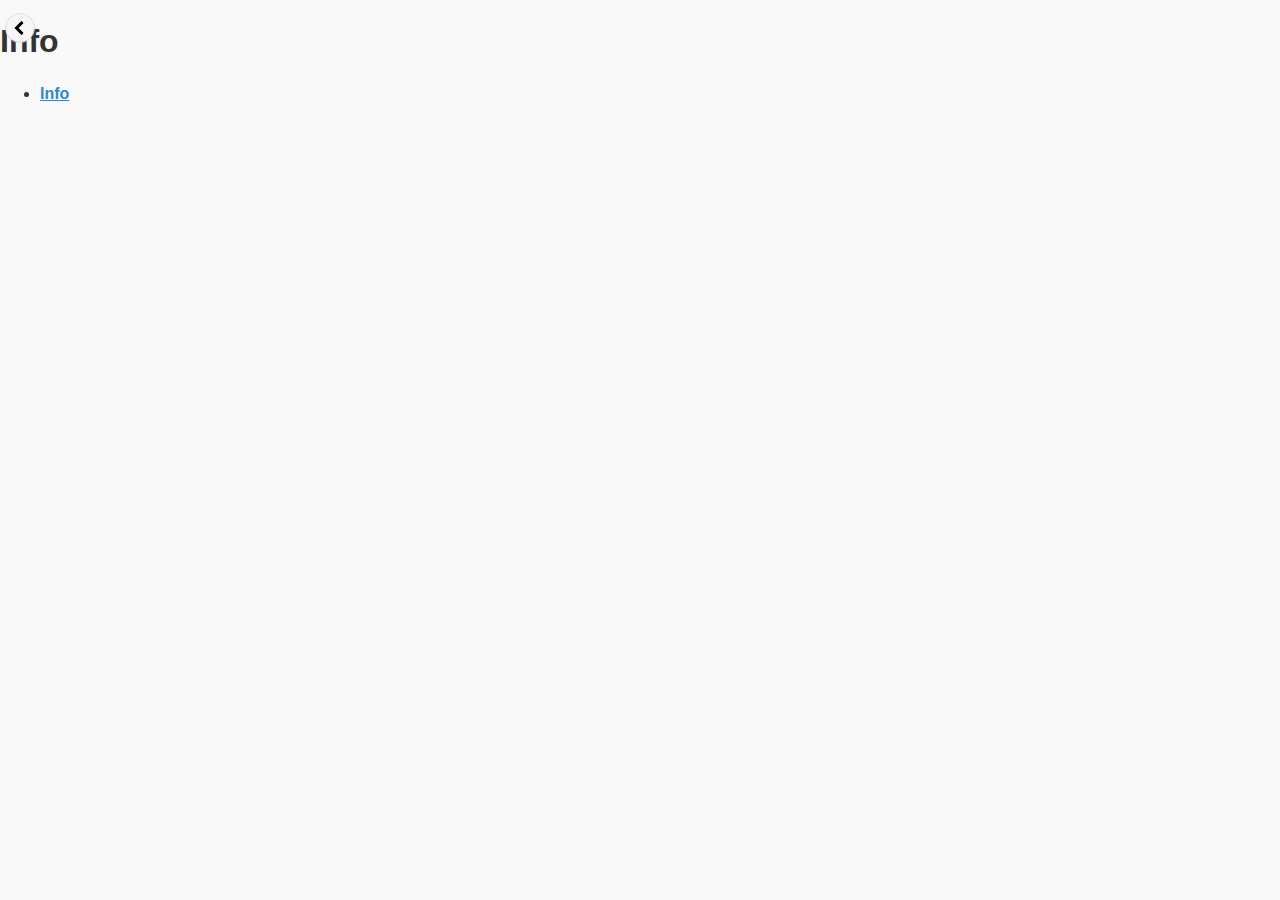
==== index.html @ e666f111 "Initial commit" ====
<!DOCTYPE html>
<html lang="zh-CN">
<head>
	<title>App</title>
	<meta name="keywords" content="webapp">
	<meta name="description" content="webapp">
	<meta name="author" content="marker">
	<meta name="content-type" content="text/html; charset=UTF-8">
	<meta name="viewport" content="width=device-width,minimum-scale=1.0,maximum-scale=1.0,user-scalable=no"/>
	<meta name="full-screen" content="yes">
	<meta name="x5-fullscreen" content="true">
	<link rel="stylesheet" href="lib/font-awesome4/css/font-awesome.min.css" type="text/css" />
	<link rel="stylesheet" href="lib/jquerymobile/jquery.mobile-1.4.5.css" type="text/css" />
	<link rel="stylesheet" href="lib/jquerymobile/jquery.mobile.theme-1.4.5.css" type="text/css" />

	<link rel="stylesheet" type="text/css" href="http://demos.jquerymobile.com/1.4.5/_assets/css/jqm-demos.css"/>

	<link rel="stylesheet" type="text/css" href="css/mobile.css"/>
</head>

<body ng-cloak  ng-controller="indexController" >

	 <div  ng-view></div>



	<script type="text/javascript">
		var lang = 'zh-cn';
	</script>

	<script type="text/javascript"
			src="https://api.map.baidu.com/api?v=2.0&ak=9zhlS41F6mtH7IvDQN5K6WcoHS36Ay9j&s=1"></script>
	<script src="lib/require/require.js" data-main="js/main.js" mode="mobile" type="text/javascript"></script>

</body>
</html>
---- css/mobile.css ----
.user-head{
    width: 120px;
    margin: 28px auto;
}
.user-head img{
    width: 120px;
    height: 120px; border-radius: 60px;

}
.user-head .user-info{
    color: white;
    text-align: center;
    margin-top: 10px;
}
.user-head .user-info a{
    cursor: pointer;
}

.btn-menu-bar{
    color: white;
    position: absolute;
    right: 10px;
    top: 10px;
    color: #fff;
    cursor: pointer;
}

.user-head-circle{
    background: #ccc;
    width: 120px;
    height: 120px;
    border-radius: 60px;
    margin: 28px auto;
    text-align: center;
    line-height: 120px;
    cursor: pointer;
}





.demo-bar {
    background: #3bb4f2;
    line-height: 29px;
}

.demo .demo-header, .demo-bar {
    color: #FFF;
    padding: 6px;
    z-index:111;
}
.demo-bar, .m .demo-header {
    box-shadow: 0 0 3px rgba(0,0,0,.15);
}
.demo-bar h1 {
    font-size: 20px;
}
.demo .demo-header h1, .demo-bar h1 {
    margin: 0;
    font-weight: 400;
    text-align: center;
}
.profile-line{
    height:20px;
}


.btn-back {
    display: inline-block;
    width: 44px;
    height: 43px;
    position: absolute;
    left: 5px;
    top: 50%;
    margin-top: -21.5px;
    text-align: center;
    line-height: 43px;
    cursor: pointer;
}


form .errors .error{
    color: red;
    font-size: 13px;
}
.am-form-group .ng-invalid  {
    border-color: crimson !important;
}
.am-form-group .ng-pristine {
    border-color: #e4e4e4 !important;

}


/** 拉动组件样式 */
.dropload-up,.dropload-down{
    position: relative;
    height: 0;
    overflow: hidden;
    font-size: 12px;
    /* 开启硬件加速 */
    -webkit-transform:translateZ(0);
    transform:translateZ(0);
}
.dropload-down{
    height: 50px;
}
.dropload-refresh,.dropload-update,.dropload-load,.dropload-noData{
    height: 50px;
    line-height: 50px;
    text-align: center;
}
.dropload-load .loading{
    display: inline-block;
    height: 15px;
    width: 15px;
    border-radius: 100%;
    margin: 6px;
    border: 2px solid #666;
    border-bottom-color: transparent;
    vertical-align: middle;
    -webkit-animation: rotate 0.75s linear infinite;
    animation: rotate 0.75s linear infinite;
}
@-webkit-keyframes rotate {
    0% {
        -webkit-transform: rotate(0deg);
    }
    50% {
        -webkit-transform: rotate(180deg);
    }
    100% {
        -webkit-transform: rotate(360deg);
    }
}
@keyframes rotate {
    0% {
        transform: rotate(0deg);
    }
    50% {
        transform: rotate(180deg);
    }
    100% {
        transform: rotate(360deg);
    }
}
/** 拉动组件样式  -end */
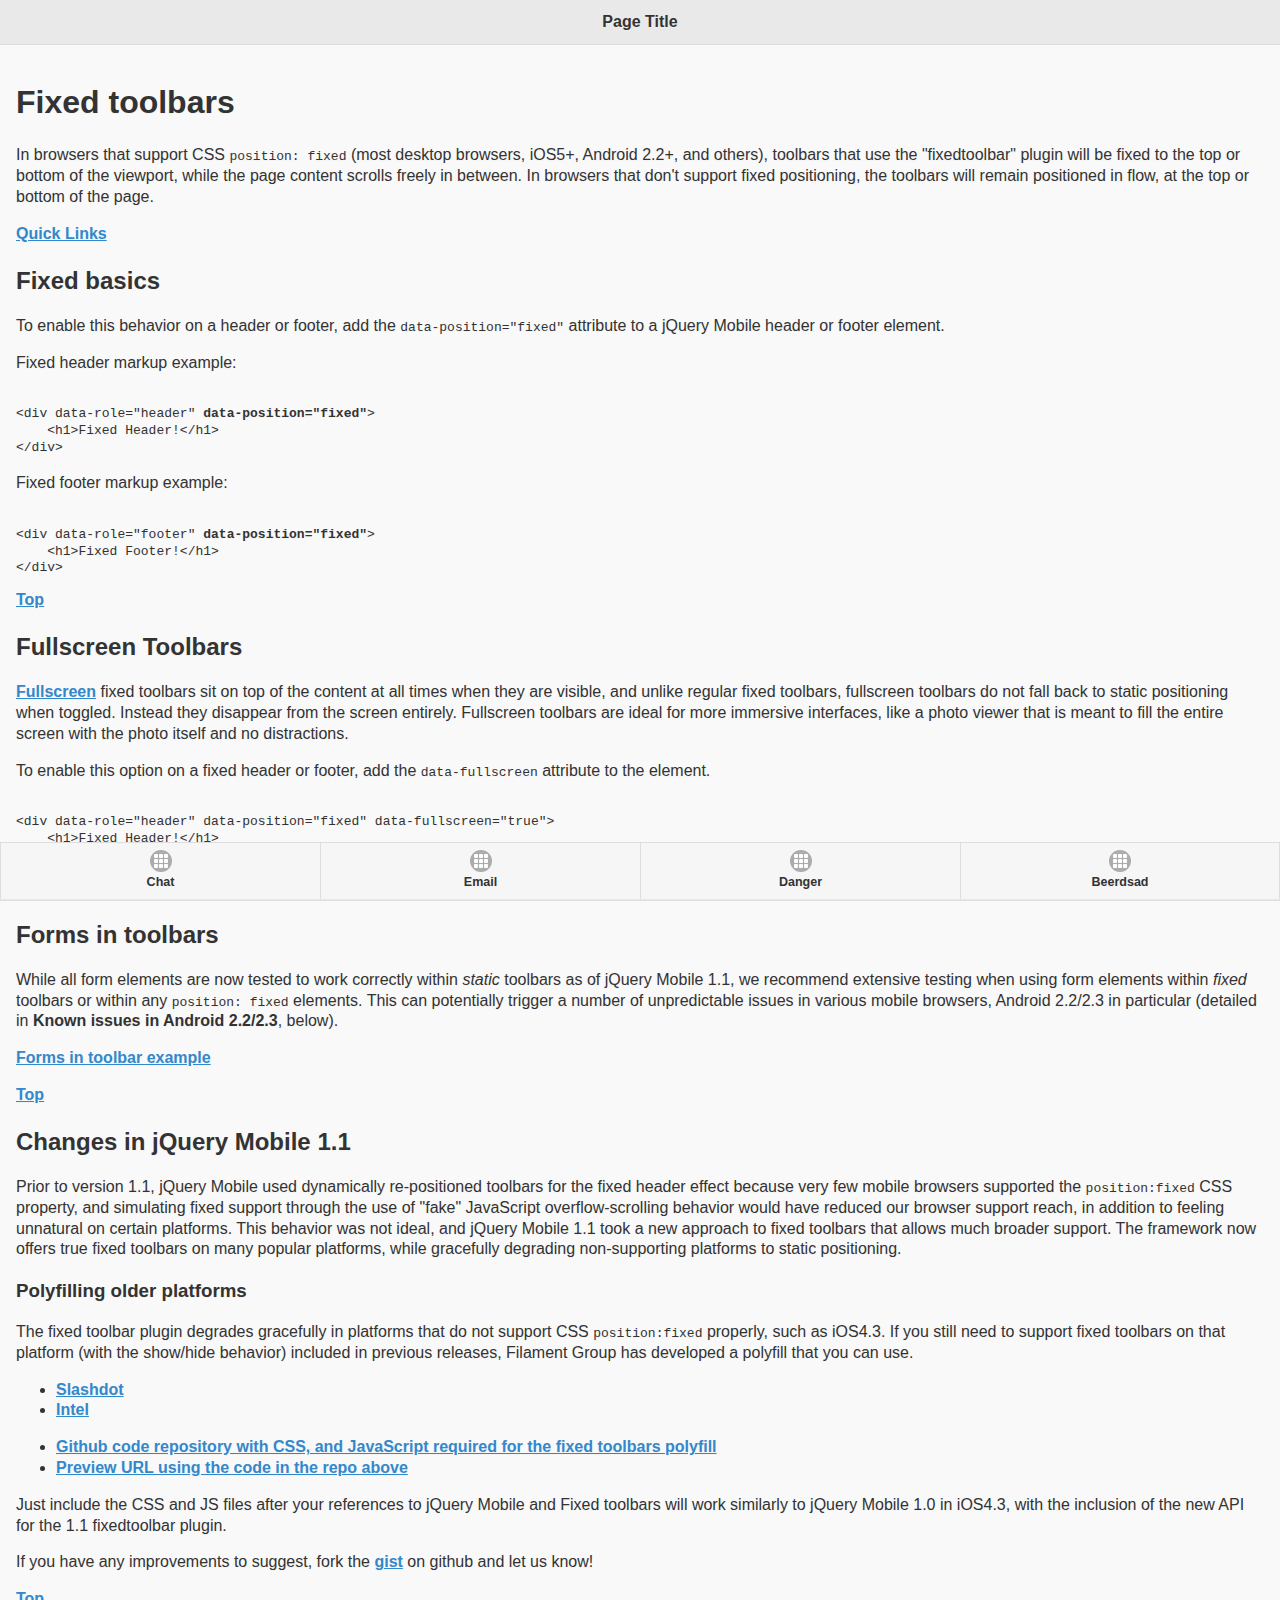
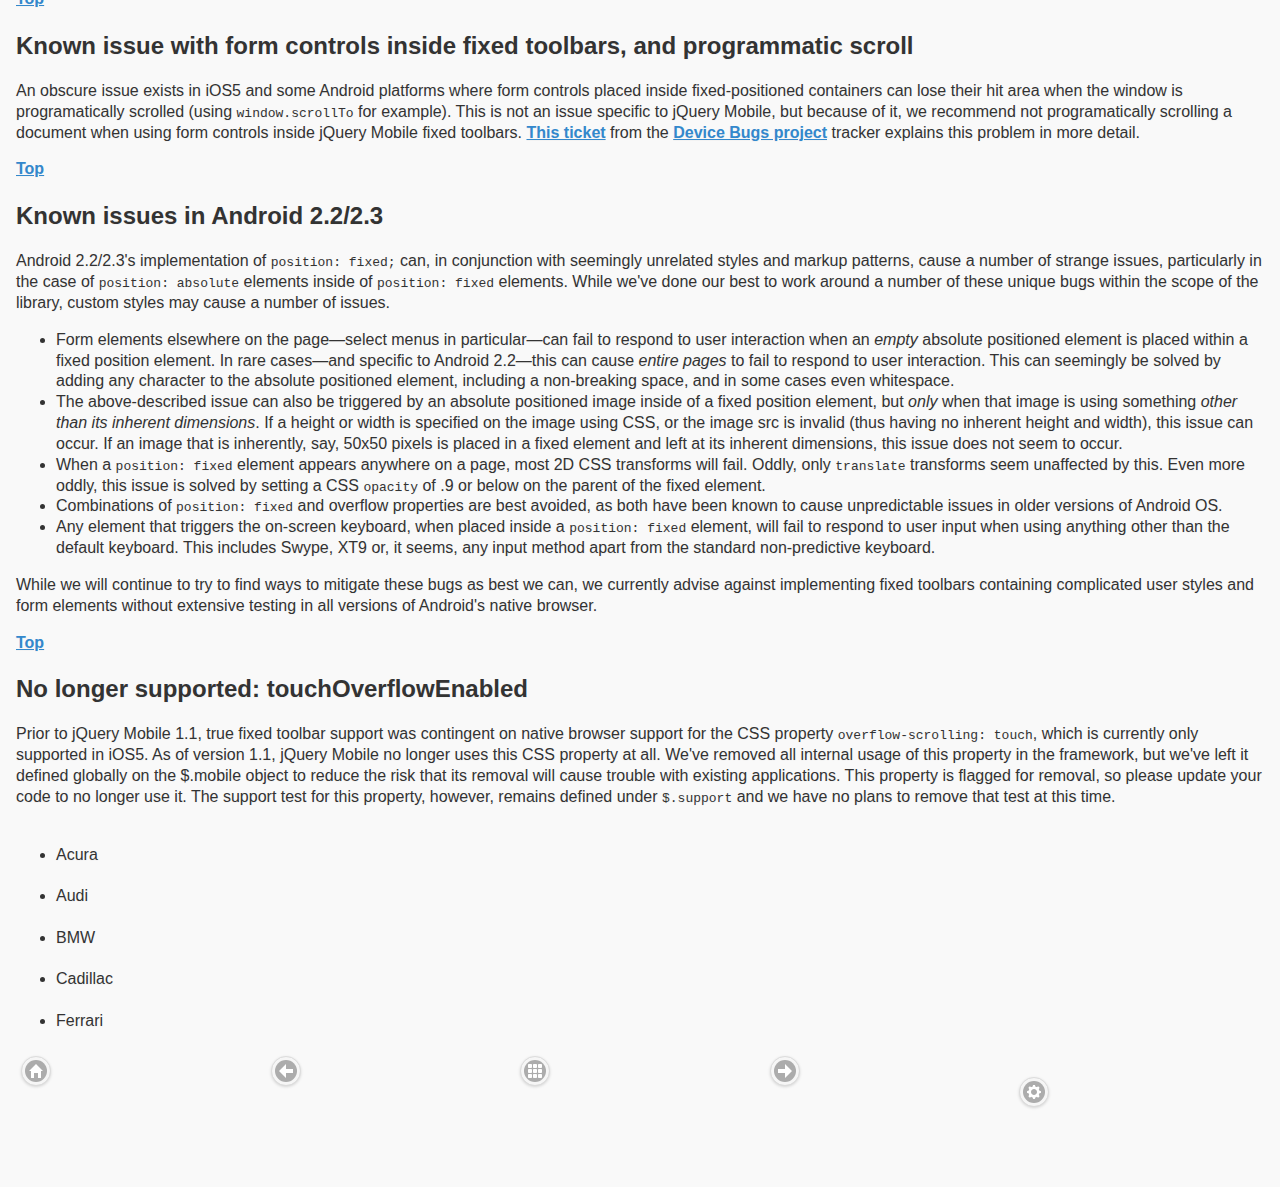
==== commit 85bd45d0: "调试好jqm第一个页面" ====
--- a/index.html
+++ b/index.html
@@ -7,20 +7,18 @@
 	<meta name="author" content="marker">
 	<meta name="content-type" content="text/html; charset=UTF-8">
 	<meta name="viewport" content="width=device-width,minimum-scale=1.0,maximum-scale=1.0,user-scalable=no"/>
-	<meta name="full-screen" content="yes">
-	<meta name="x5-fullscreen" content="true">
+
 	<link rel="stylesheet" href="lib/font-awesome4/css/font-awesome.min.css" type="text/css" />
-	<link rel="stylesheet" href="lib/jquerymobile/jquery.mobile-1.4.5.css" type="text/css" />
-	<link rel="stylesheet" href="lib/jquerymobile/jquery.mobile.theme-1.4.5.css" type="text/css" />
+	<link rel="stylesheet" href="lib/jquerymobile/jquery.mobile.theme-1.4.5.min.css" type="text/css" />
+	<link rel="stylesheet" href="lib/jquerymobile/jquery.mobile-1.4.5.min.css" type="text/css" />
 
-	<link rel="stylesheet" type="text/css" href="http://demos.jquerymobile.com/1.4.5/_assets/css/jqm-demos.css"/>
 
 	<link rel="stylesheet" type="text/css" href="css/mobile.css"/>
 </head>
 
 <body ng-cloak  ng-controller="indexController" >
 
-	 <div  ng-view></div>
+	 <div ng-view></div>
 
 
 
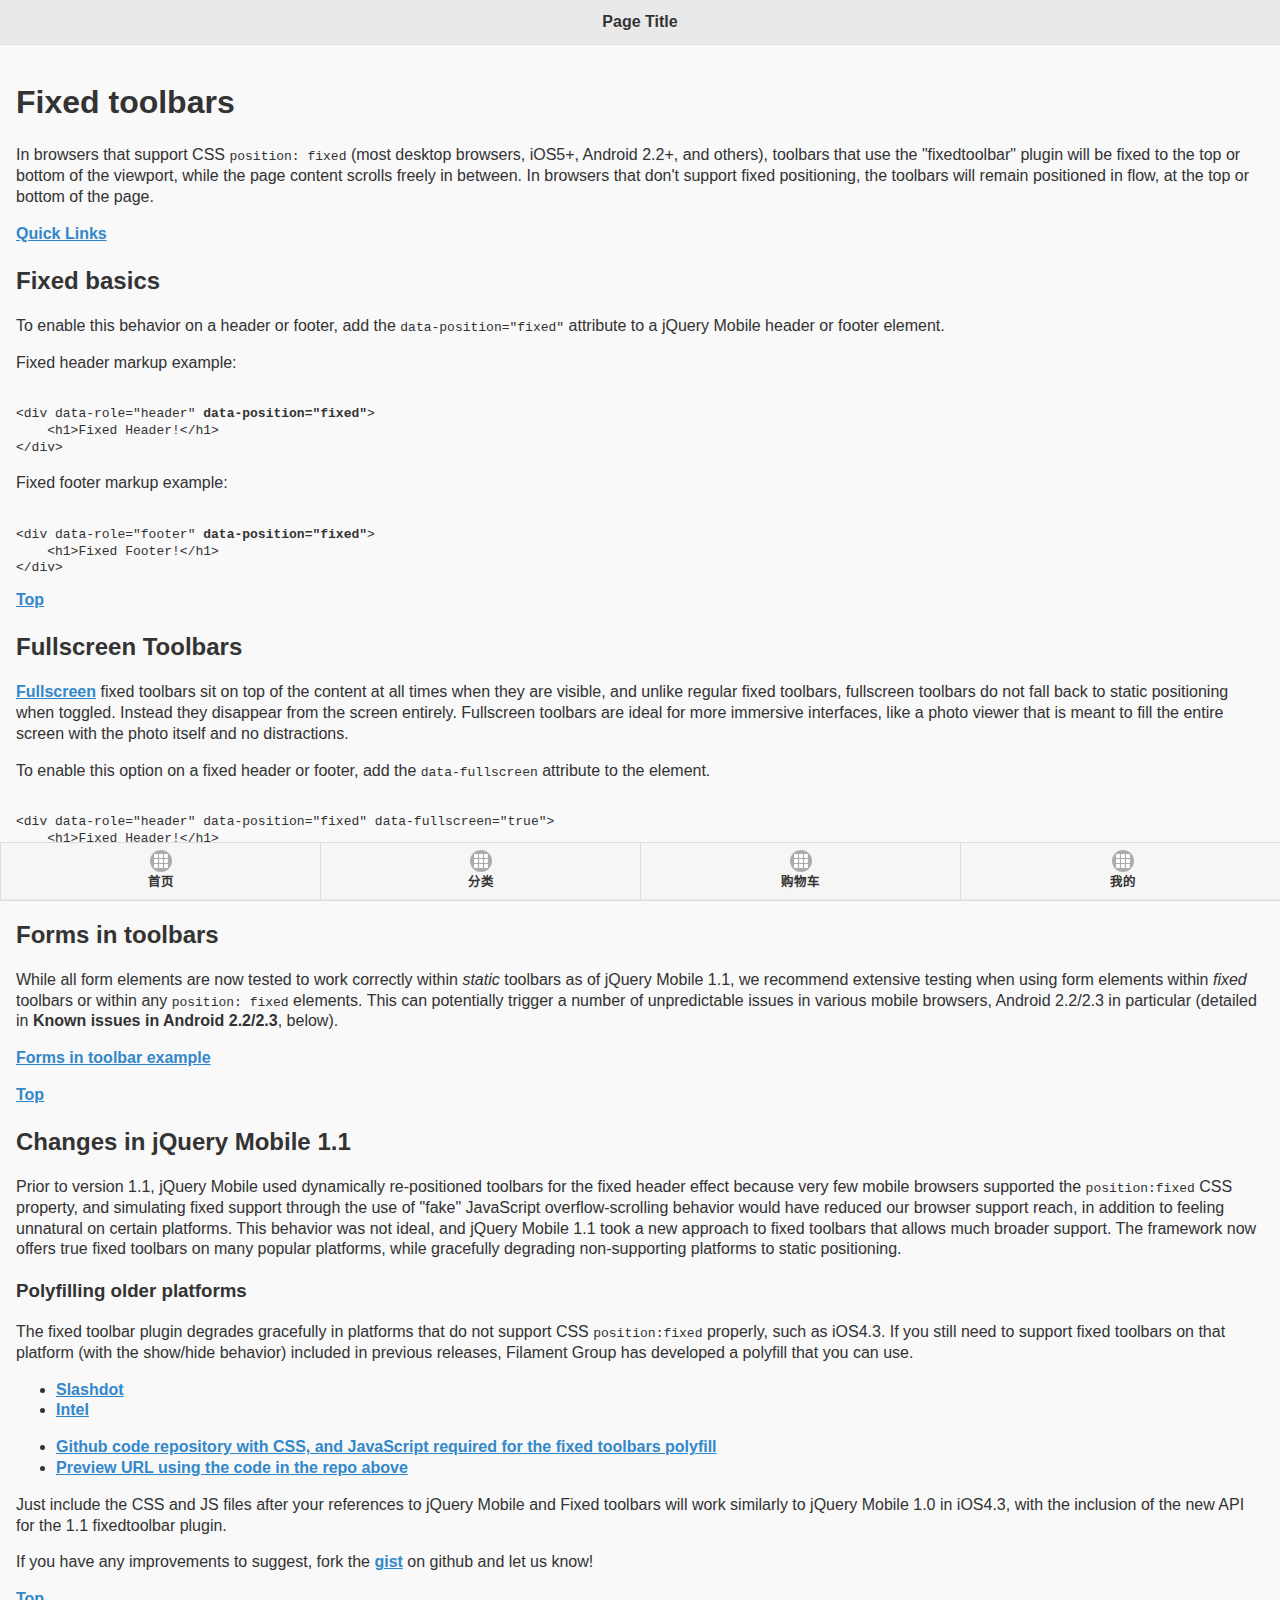
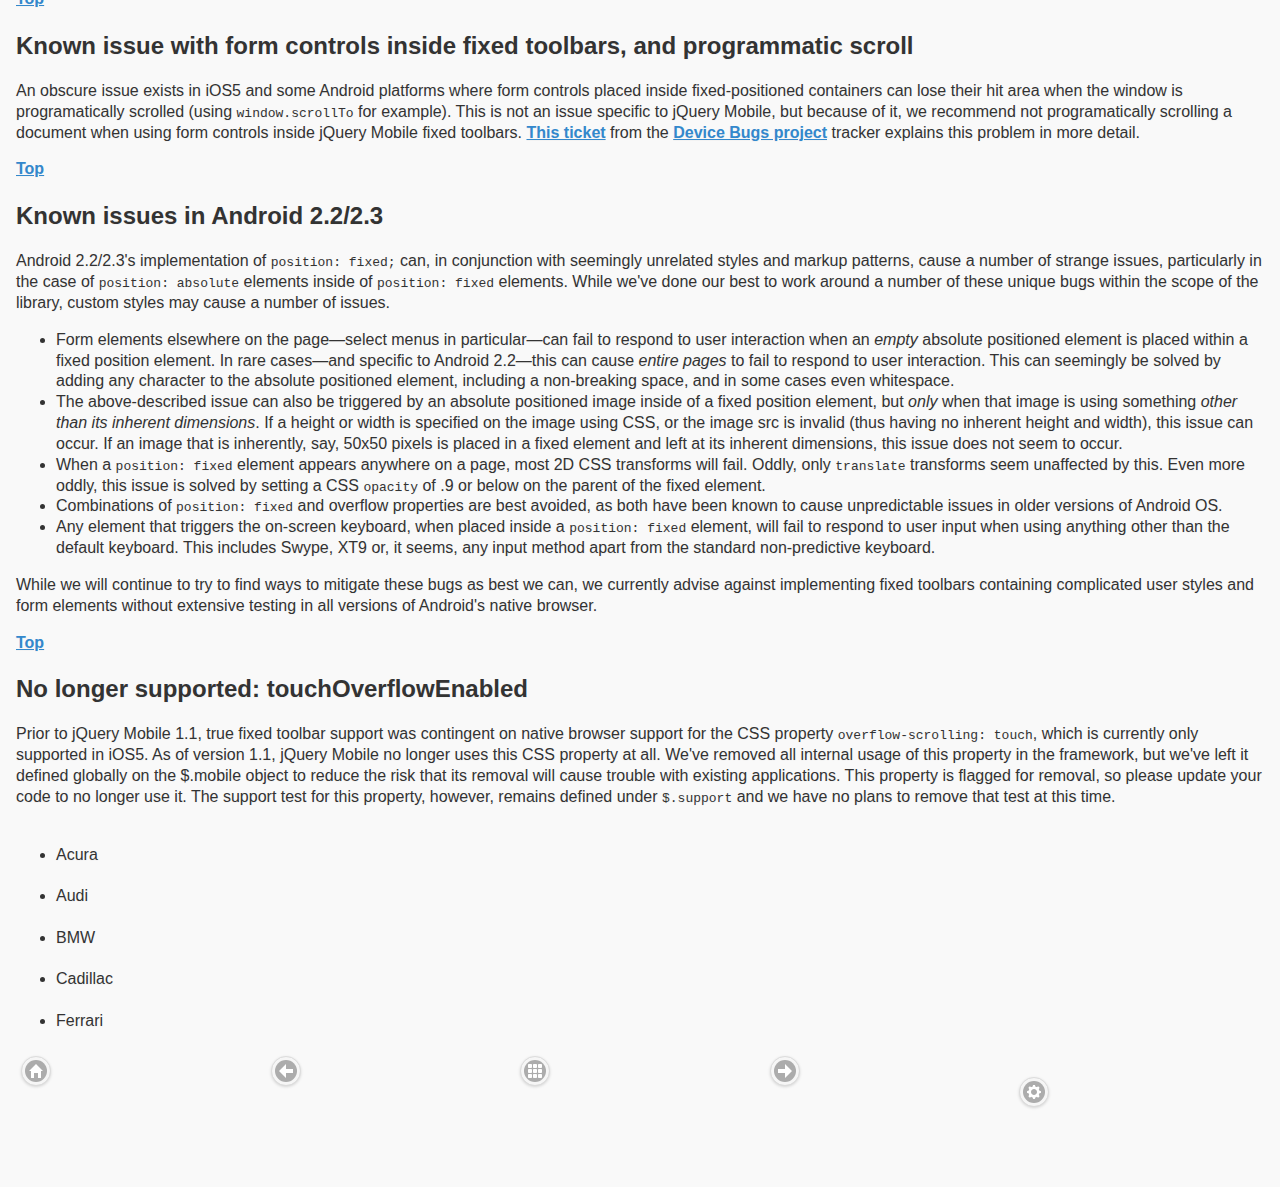
==== commit 4392a68c: "导航" ====
--- a/index.html
+++ b/index.html
@@ -2,6 +2,7 @@
 <html lang="zh-CN">
 <head>
 	<title>App</title>
+    <meta charset="utf-8" />
 	<meta name="keywords" content="webapp">
 	<meta name="description" content="webapp">
 	<meta name="author" content="marker">
@@ -21,6 +22,18 @@
 	 <div ng-view></div>
 
 
+	 <div data-role="footer" data-position="fixed">
+		 <div data-role="navbar" data-iconpos="top" data-grid="c">
+			 <ul>
+				 <li><a href="#/index.html" data-icon="grid">首页</a></li>
+				 <li><a href="#/category.html" data-icon="grid">分类</a></li>
+				 <li><a href="#/shopcar.html" data-icon="grid">购物车</a></li>
+				 <li><a href="#/user.html" data-icon="grid">我的</a></li>
+			 </ul>
+		 </div>
+	 </div>
+
+
 
 	<script type="text/javascript">
 		var lang = 'zh-cn';
